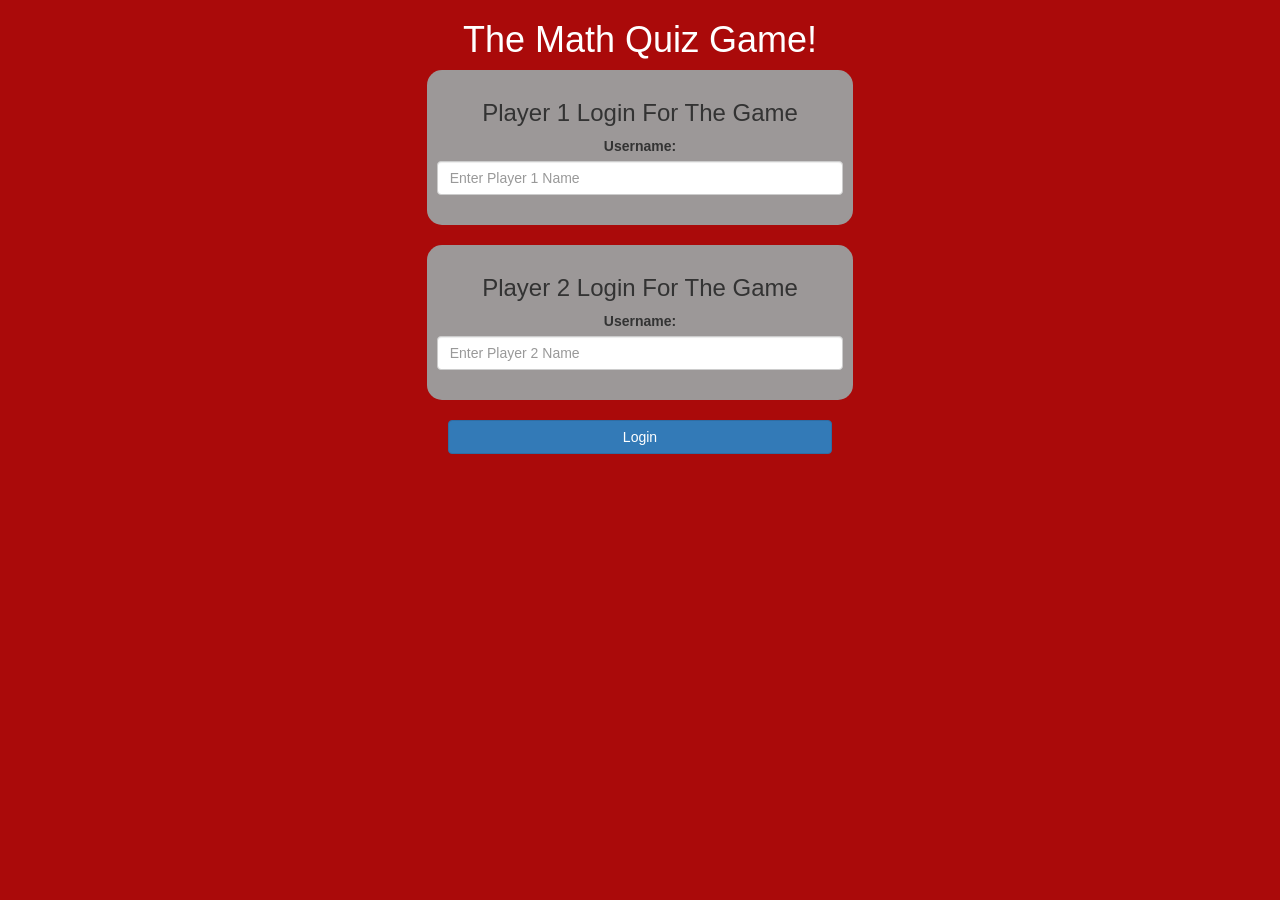
==== index.html @ 35fa7e18 "Add files via upload" ====
<!DOCTYPE html>
<html>
<head>
	<title>The Math Quiz Game!</title>

<meta name="viewport" content="width=device-width, initial-scale=1">
<link rel="stylesheet" href="https://maxcdn.bootstrapcdn.com/bootstrap/3.4.0/css/bootstrap.min.css">
<script src="https://ajax.googleapis.com/ajax/libs/jquery/3.4.1/jquery.min.js"></script>
<script src="https://maxcdn.bootstrapcdn.com/bootstrap/3.4.0/js/bootstrap.min.js"></script>

<link rel="stylesheet" type="text/css" href="game.css">

<script src="game_login.js"></script>
</head>
<body>
	<center>
		<h1>The Math Quiz Game!</h1>
		<div class="col-lg-4 col-sm-8 col-xs-11 login_div1">
			<h3>Player 1 Login For The Game</h3>
			<label>Username: </label>
			<input type="text" id="p1name" class="form-control" placeholder="Enter Player 1 Name">
			<br>
		</div>
		<br>
		<div class="col-lg-4 col-sm-8 col-xs-11 login_div2">
			<h3>Player 2 Login For The Game</h3>
			<label>Username: </label>
			<input type="text" id="p2name" class="form-control" placeholder="Enter Player 2 Name">
			<br>
		</div>
		<br>
		<button style="width:30%" class="btn btn-primary" onclick="addUser()">Login</button>
	</center>
</body>
</html>
---- game.css ----
body
{
	background: rgb(170, 10, 10);
}

	.login_div1 , .login_div2
	{
		background: rgb(156, 152, 152);
		padding: 10px;
		float: none;
		border-radius: 15px;
	}


#player1_name , #player2_name
{
	display: inline-block;
	margin-left: 20px;
}
#word
{
	width: 60%;
}
#word_display
{
	letter-spacing: 5px;
}
#output
{
background: white;
border-radius: 10px;
border-top: 10px solid #e80b51;
padding: 10px;
float: none;
text-align: left;
}
h1{
	color:white;
}
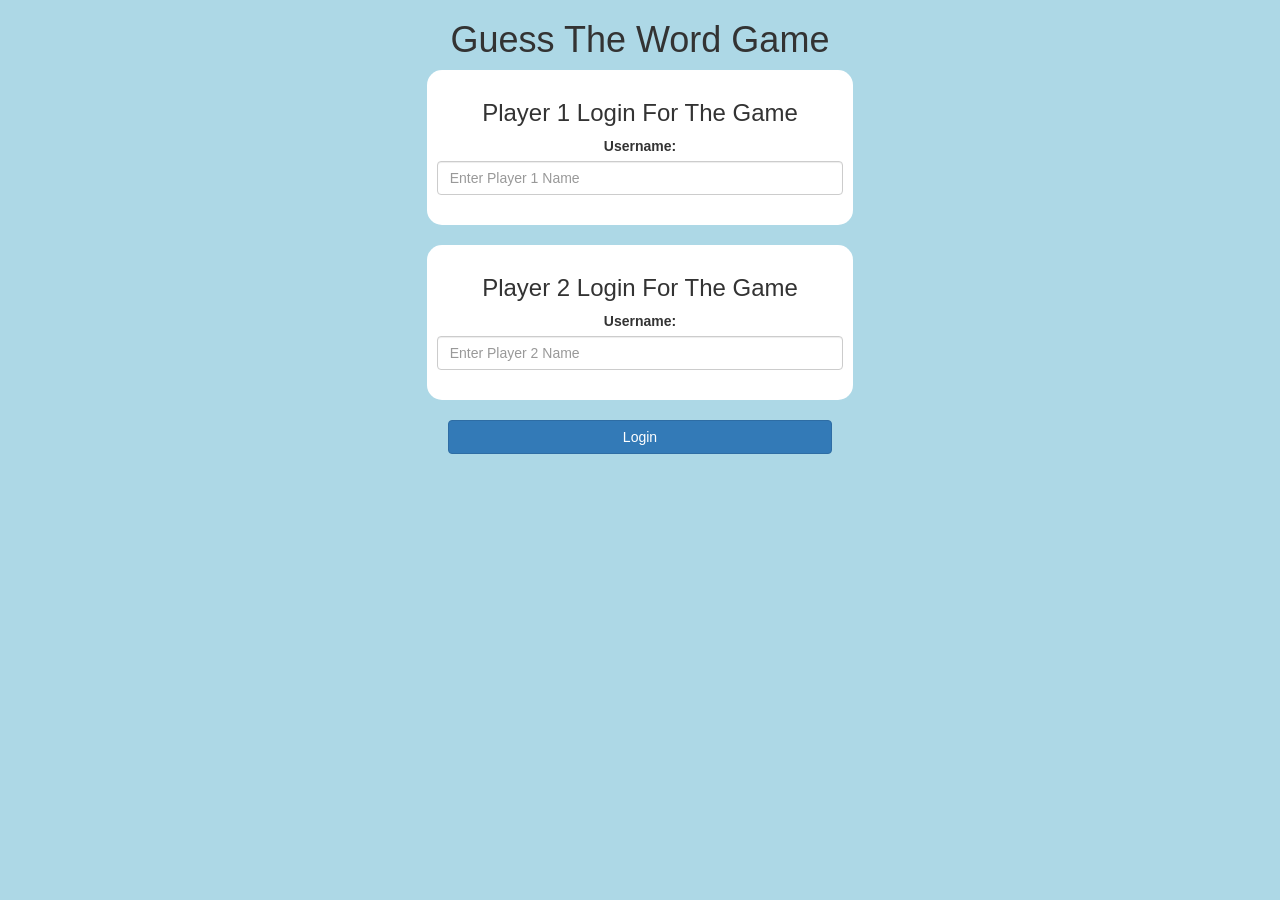
==== commit 5a000436: "Add files via upload" ====
--- a/index.html
+++ b/index.html
@@ -1,7 +1,7 @@
 <!DOCTYPE html>
 <html>
 <head>
-	<title>The Math Quiz Game!</title>
+	<title>Guess The Word</title>
 
 <meta name="viewport" content="width=device-width, initial-scale=1">
 <link rel="stylesheet" href="https://maxcdn.bootstrapcdn.com/bootstrap/3.4.0/css/bootstrap.min.css">
@@ -14,7 +14,7 @@
 </head>
 <body>
 	<center>
-		<h1>The Math Quiz Game!</h1>
+		<h1>Guess The Word Game</h1>
 		<div class="col-lg-4 col-sm-8 col-xs-11 login_div1">
 			<h3>Player 1 Login For The Game</h3>
 			<label>Username: </label>
--- a/game.css
+++ b/game.css
@@ -1,11 +1,11 @@
 body
 {
-	background: rgb(170, 10, 10);
+	background: lightblue;
 }
 
 	.login_div1 , .login_div2
 	{
-		background: rgb(156, 152, 152);
+		background: white;
 		padding: 10px;
 		float: none;
 		border-radius: 15px;
@@ -29,11 +29,8 @@
 {
 background: white;
 border-radius: 10px;
-border-top: 10px solid #e80b51;
+border-top: 10px solid #AA4465;
 padding: 10px;
 float: none;
 text-align: left;
 }
-h1{
-	color:white;
-}
